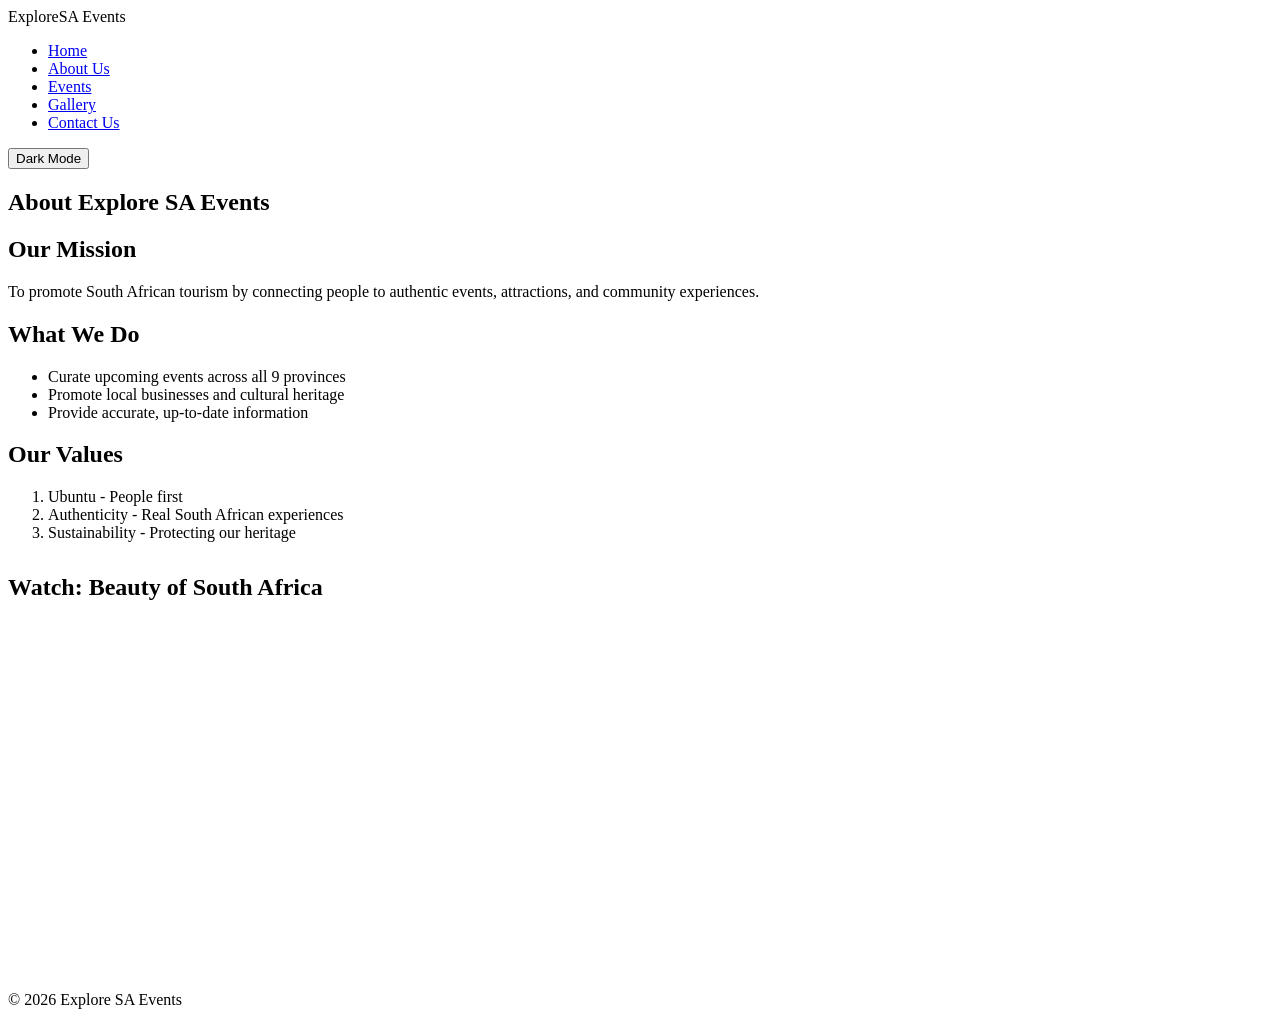
==== about.html @ 7b156994 "Add files via upload" ====
<!DOCTYPE html>
<html lang="en">
<head>
  <meta charset="UTF-8">
  <meta name="viewport" content="width=device-width, initial-scale=1.0">
  <title>About Us - Explore SA Events</title>
  <link rel="stylesheet" href="css/style.css">
</head>
<body>
<header>
  <div class="container nav-flex">
    <div class="logo">Explore<span>SA</span> Events</div>
    <nav><ul>
      <li><a href="index.html">Home</a></li>
      <li><a href="about.html" class="active">About Us</a></li>
      <li><a href="events.html">Events</a></li>
      <li><a href="gallery.html">Gallery</a></li>
      <li><a href="contact.html">Contact Us</a></li>
    </ul></nav>
    <button id="darkModeToggle" class="btn">Dark Mode</button>
  </div>
</header>

<section>
  <div class="container">
    <h1>About Explore SA Events</h1>
    <article>
      <h2>Our Mission</h2>
      <p>To promote South African tourism by connecting people to authentic events, attractions, and community experiences.</p>
      
      <h2>What We Do</h2>
      <ul>
        <li>Curate upcoming events across all 9 provinces</li>
        <li>Promote local businesses and cultural heritage</li>
        <li>Provide accurate, up-to-date information</li>
      </ul>

      <h2>Our Values</h2>
      <ol>
        <li>Ubuntu - People first</li>
        <li>Authenticity - Real South African experiences</li>
        <li>Sustainability - Protecting our heritage</li>
      </ol>
    </article>

    <div style="margin-top:2rem;">
      <h2>Watch: Beauty of South Africa</h2>
      <iframe width="100%" height="350" src="https://www.youtube.com/embed/9qTkJv7Y-R0" title="South Africa video" frameborder="0" allowfullscreen style="border-radius:15px;"></iframe>
    </div>
  </div>
</section>

<footer><div class="container"><p>&copy; 2026 Explore SA Events</p><p id="dateTime"></p></div></footer>
<script src="js/script.js"></script>
</body>
</html>
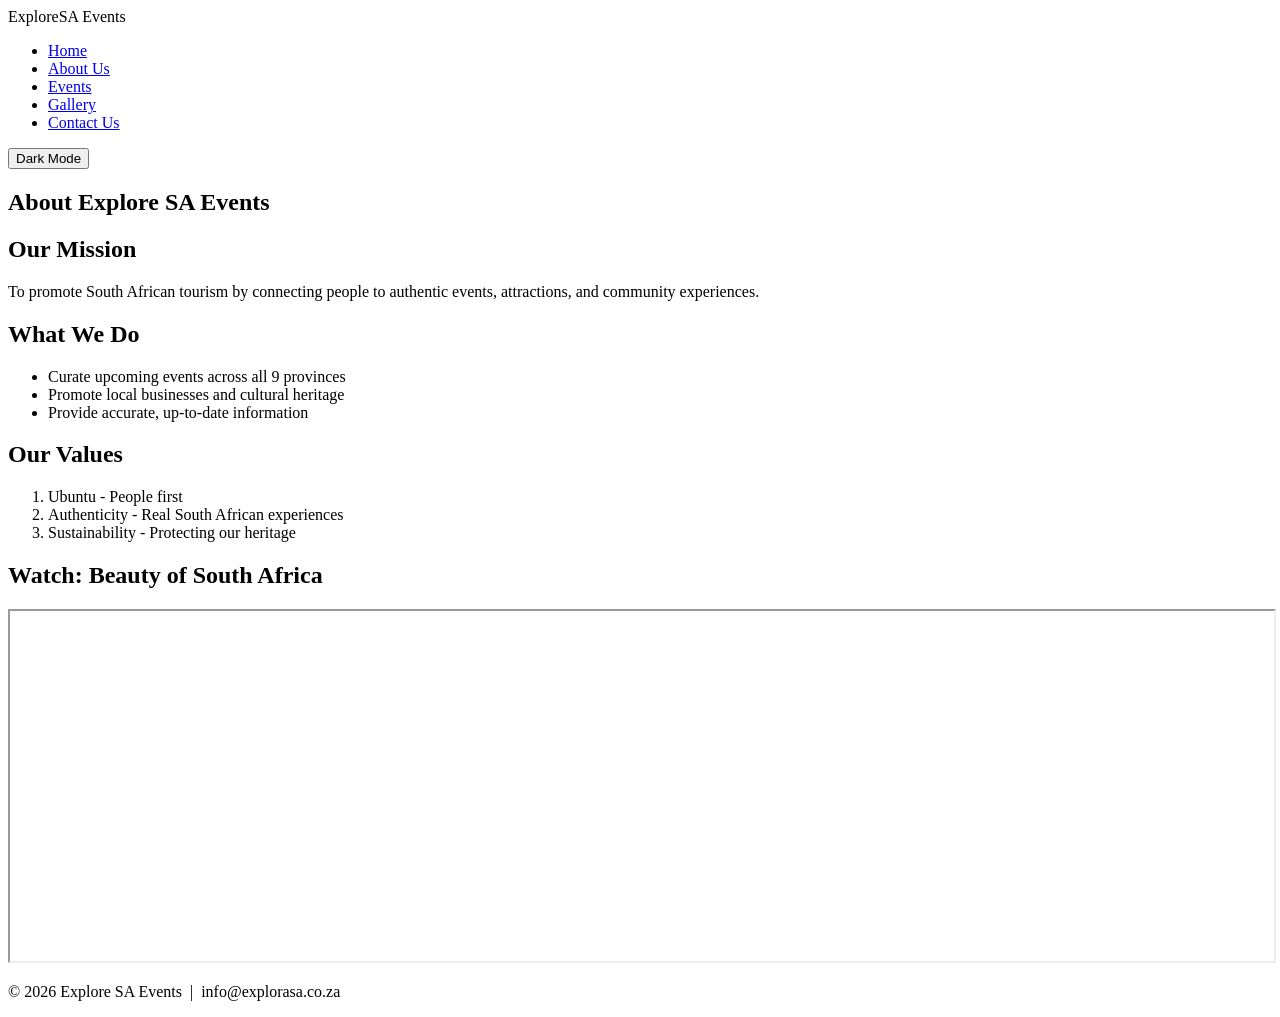
==== commit 97467a90: "Made a final check for ny remaining errors and or spelling mistakes" ====
--- a/about.html
+++ b/about.html
@@ -7,50 +7,64 @@
   <link rel="stylesheet" href="css/style.css">
 </head>
 <body>
-<header>
-  <div class="container nav-flex">
-    <div class="logo">Explore<span>SA</span> Events</div>
-    <nav><ul>
-      <li><a href="index.html">Home</a></li>
-      <li><a href="about.html" class="active">About Us</a></li>
-      <li><a href="events.html">Events</a></li>
-      <li><a href="gallery.html">Gallery</a></li>
-      <li><a href="contact.html">Contact Us</a></li>
-    </ul></nav>
-    <button id="darkModeToggle" class="btn">Dark Mode</button>
-  </div>
-</header>
+  <header class="site-header">
+    <div class="container nav-flex">
+      <div class="logo">Explore<span>SA</span> Events</div>
+      <nav aria-label="Main navigation">
+        <ul>
+          <li><a href="index.html">Home</a></li>
+          <li><a href="about.html" class="active">About Us</a></li>
+          <li><a href="events.html">Events</a></li>
+          <li><a href="gallery.html">Gallery</a></li>
+          <li><a href="contact.html">Contact Us</a></li>
+        </ul>
+      </nav>
+      <button id="darkModeToggle" class="btn btn-dark-toggle" type="button">Dark Mode</button>
+    </div>
+  </header>
 
-<section>
-  <div class="container">
-    <h1>About Explore SA Events</h1>
-    <article>
-      <h2>Our Mission</h2>
-      <p>To promote South African tourism by connecting people to authentic events, attractions, and community experiences.</p>
+  <main>
+    <section class="section">
+      <div class="container">
+        <h1>About Explore SA Events</h1>
+
+        <article class="about-article">
+          <h2>Our Mission</h2>
+          <p>To promote South African tourism by connecting people to authentic events, attractions, and community experiences.</p>
       
-      <h2>What We Do</h2>
-      <ul>
-        <li>Curate upcoming events across all 9 provinces</li>
-        <li>Promote local businesses and cultural heritage</li>
-        <li>Provide accurate, up-to-date information</li>
-      </ul>
+          <h2>What We Do</h2>
+          <ul>
+            <li>Curate upcoming events across all 9 provinces</li>
+            <li>Promote local businesses and cultural heritage</li>
+            <li>Provide accurate, up-to-date information</li>
+          </ul>
 
-      <h2>Our Values</h2>
-      <ol>
-        <li>Ubuntu - People first</li>
-        <li>Authenticity - Real South African experiences</li>
-        <li>Sustainability - Protecting our heritage</li>
-      </ol>
-    </article>
+          <h2>Our Values</h2>
+          <ol>
+            <li>Ubuntu - People first</li>
+            <li>Authenticity - Real South African experiences</li>
+            <li>Sustainability - Protecting our heritage</li>
+          </ol>
+        </article>
 
-    <div style="margin-top:2rem;">
-      <h2>Watch: Beauty of South Africa</h2>
-      <iframe width="100%" height="350" src="https://www.youtube.com/embed/9qTkJv7Y-R0" title="South Africa video" frameborder="0" allowfullscreen style="border-radius:15px;"></iframe>
+        <div class="video-wrapper">
+          <h2>Watch: Beauty of South Africa</h2>
+          <iframe width="100%" height="350"
+            src="https://www.youtube.com/embed/9qTkJv7Y-R0"
+            title="South Africa video"
+            allow="accelerometer; autoplay; clipboard-write; encrypted-media; gyroscope; picture-in-picture"
+            allowfullscreen></iframe>
+        </div>
+      </div>
+    </section>
+  </main>
+
+  <footer class="site-footer">
+    <div class="container">
+      <p>&copy; 2026 Explore SA Events &nbsp;|&nbsp; info@explorasa.co.za</p>
+      <p id="dateTime"></p>
     </div>
-  </div>
-</section>
-
-<footer><div class="container"><p>&copy; 2026 Explore SA Events</p><p id="dateTime"></p></div></footer>
-<script src="js/script.js"></script>
+  </footer>
+  <script src="js/script.js"></script>
 </body>
 </html>
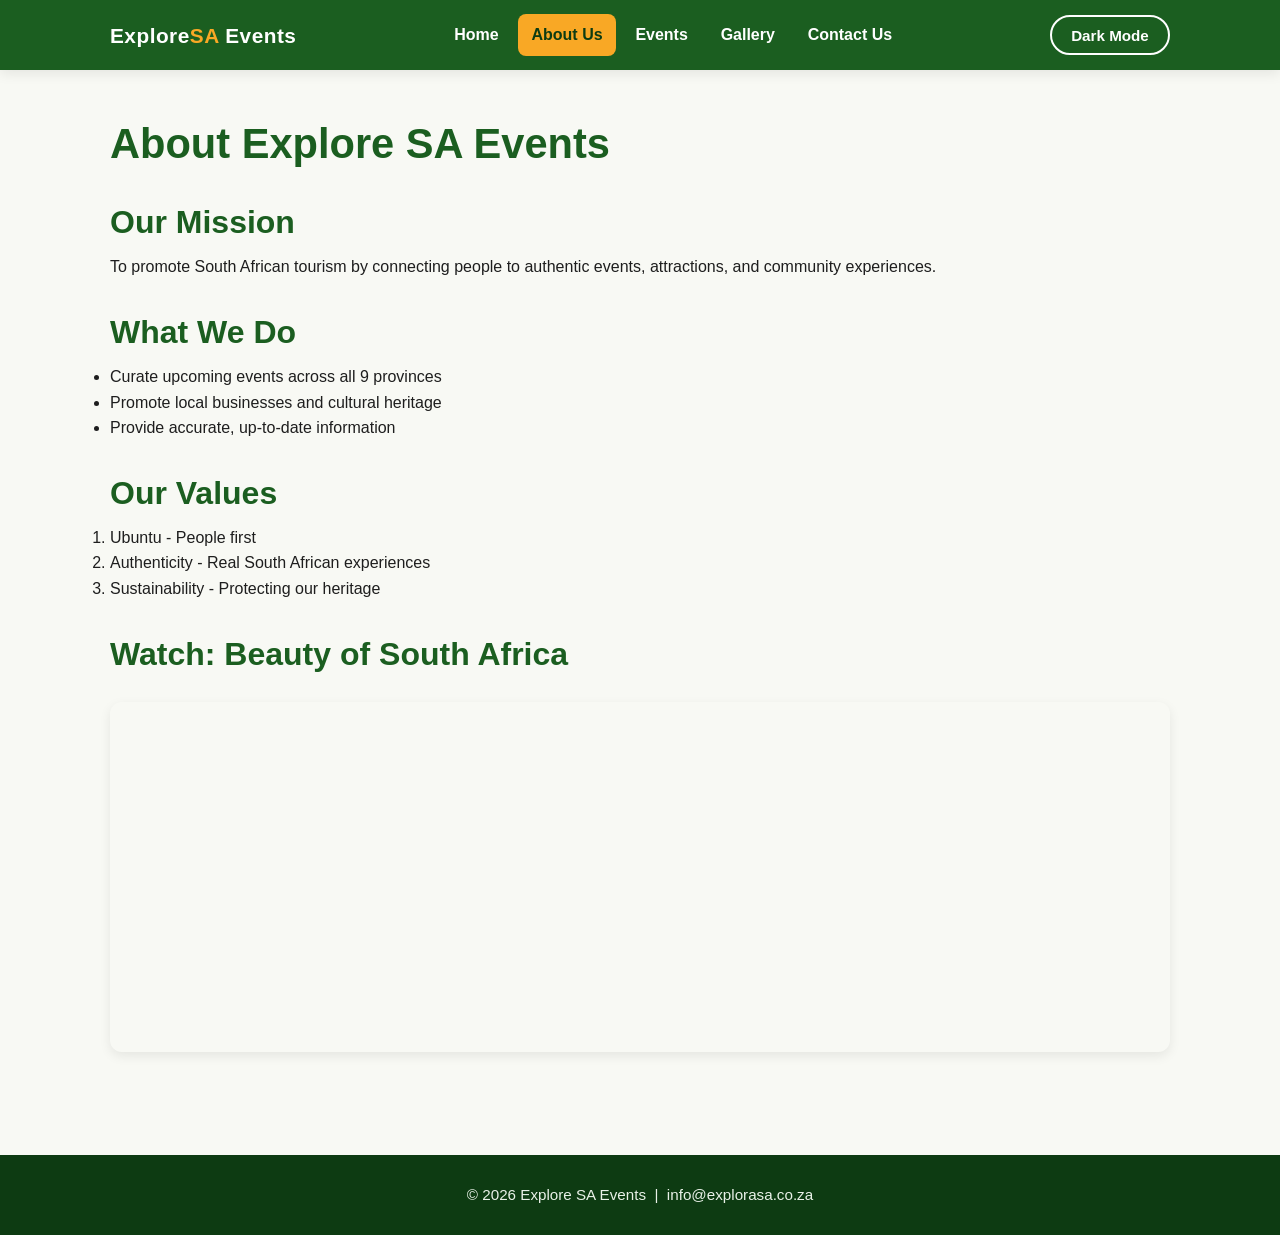
==== commit b5af8a7a: "Finished styles.css file and made a few adjustments to the html files regarding the pictures" ====
--- a/about.html
+++ b/about.html
@@ -50,7 +50,7 @@
         <div class="video-wrapper">
           <h2>Watch: Beauty of South Africa</h2>
           <iframe width="100%" height="350"
-            src="https://www.youtube.com/embed/9qTkJv7Y-R0"
+            src="https://www.youtube.com/embed/cpmTqK0JZ0U"
             title="South Africa video"
             allow="accelerometer; autoplay; clipboard-write; encrypted-media; gyroscope; picture-in-picture"
             allowfullscreen></iframe>
--- a/css/style.css
+++ b/css/style.css
@@ -0,0 +1,411 @@
+
+/* ---------- CSS Variables ---------- */
+:root {
+  --color-primary: #1b5e20;
+  --color-primary-dark: #0d3b12;
+  --color-accent: #f9a825;
+  --color-accent-dark: #c17900;
+  --color-bg: #f8f9f4;
+  --color-surface: #ffffff;
+  --color-text: #1e1e1e;
+  --color-text-muted: #555;
+  --color-border: #d8dccf;
+  --color-error: #c62828;
+  --color-success: #2e7d32;
+  --radius: 12px;
+  --shadow: 0 4px 12px rgba(0,0,0,0.08);
+  --font-body: Calibri, "Segoe UI", Arial, sans-serif;
+  --max-width: 1100px;
+}
+
+/* ---------- Dark mode ---------- */
+body.dark-mode {
+  --color-bg: #121712;
+  --color-surface: #1e241e;
+  --color-text: #eef2ea;
+  --color-text-muted: #b9c0b3;
+  --color-border: #3a423a;
+  --color-primary: #4caf50;
+  --color-primary-dark: #2e7d32;
+}
+
+/* ---------- Reset / Base ---------- */
+* { box-sizing: border-box; margin: 0; padding: 0; }
+html { scroll-behavior: smooth; }
+body {
+  font-family: var(--font-body);
+  font-size: 16px;
+  line-height: 1.6;
+  color: var(--color-text);
+  background-color: var(--color-bg);
+  transition: background-color 0.3s, color 0.3s;
+}
+
+.container {
+  width: 100%;
+  max-width: var(--max-width);
+  margin: 0 auto;
+  padding: 0 1.25rem;
+}
+
+h1, h2, h3 {
+  color: var(--color-primary);
+  line-height: 1.25;
+  margin-bottom: 0.75rem;
+}
+h1 { font-size: clamp(1.8rem, 4vw, 2.6rem); }
+h2 { font-size: clamp(1.4rem, 3vw, 2rem); margin-top: 2rem; }
+h3 { font-size: 1.2rem; }
+p { margin-bottom: 1rem; }
+a { color: var(--color-primary); text-decoration: none; }
+a:hover, a:focus { color: var(--color-accent-dark); text-decoration: underline; }
+img { max-width: 100%; display: block; }
+
+/* ---------- Header / Navigation ---------- */
+.site-header {
+  background-color: var(--color-primary);
+  color: #fff;
+  box-shadow: var(--shadow);
+  position: sticky;
+  top: 0;
+  z-index: 100;
+}
+
+.nav-flex {
+  display: flex;
+  align-items: center;
+  justify-content: space-between;
+  gap: 1rem;
+  padding: 0.9rem 1.25rem;
+  flex-wrap: wrap;
+}
+
+.logo {
+  font-size: 1.3rem;
+  font-weight: 700;
+  color: #fff;
+  letter-spacing: 0.5px;
+}
+.logo span { color: var(--color-accent); }
+
+.site-header nav ul {
+  list-style: none;
+  display: flex;
+  gap: 0.35rem;
+  flex-wrap: wrap;
+}
+.site-header nav a {
+  display: inline-block;
+  padding: 0.5rem 0.85rem;
+  color: #fff;
+  border-radius: 8px;
+  font-weight: 600;
+  transition: background-color 0.25s, color 0.25s;
+}
+.site-header nav a:hover,
+.site-header nav a:focus {
+  background-color: var(--color-accent);
+  color: var(--color-primary-dark);
+  text-decoration: none;
+}
+.site-header nav a.active {
+  background-color: var(--color-accent);
+  color: var(--color-primary-dark);
+}
+
+/* ---------- Buttons ---------- */
+.btn {
+  display: inline-block;
+  padding: 0.6rem 1.2rem;
+  border: 2px solid transparent;
+  border-radius: 999px;
+  font-family: inherit;
+  font-size: 0.95rem;
+  font-weight: 700;
+  cursor: pointer;
+  transition: transform 0.15s, background-color 0.25s, color 0.25s, border-color 0.25s;
+}
+.btn:hover { transform: translateY(-2px); }
+.btn:active { transform: translateY(0); }
+
+.btn-primary {
+  background-color: var(--color-accent);
+  color: var(--color-primary-dark);
+  border-color: var(--color-accent);
+}
+.btn-primary:hover { background-color: var(--color-accent-dark); border-color: var(--color-accent-dark); }
+
+.btn-dark-toggle {
+  background-color: transparent;
+  color: #fff;
+  border-color: #fff;
+}
+.btn-dark-toggle:hover { background-color: #fff; color: var(--color-primary); }
+
+/* ---------- Hero ---------- */
+.hero {
+  background: linear-gradient(135deg, var(--color-primary-dark), var(--color-primary)),
+              url("https://images.unsplash.com/photo-1580060839134-75a5edca2e99?ixlib=rb-4.0.3&auto=format&fit=crop&w=1600&q=80") center/cover;
+  background-blend-mode: multiply;
+  color: #fff;
+  padding: 5rem 0;
+  text-align: center;
+}
+.hero h1 { color: #fff; }
+.hero p { font-size: 1.15rem; color: #f1f1f1; margin-bottom: 1.5rem; }
+.hero .btn-primary { background-color: var(--color-accent); color: var(--color-primary-dark); }
+
+/* ---------- Sections ---------- */
+.section { padding: 3rem 0; }
+.section-alt { background-color: var(--color-surface); }
+
+/* ---------- Cards ---------- */
+.card-grid {
+  display: grid;
+  grid-template-columns: repeat(auto-fit, minmax(260px, 1fr));
+  gap: 1.5rem;
+  margin-top: 1.5rem;
+}
+.card {
+  background-color: var(--color-surface);
+  border: 1px solid var(--color-border);
+  border-radius: var(--radius);
+  overflow: hidden;
+  box-shadow: var(--shadow);
+  display: flex;
+  flex-direction: column;
+  transition: transform 0.2s, box-shadow 0.2s;
+}
+.card:hover { transform: translateY(-4px); box-shadow: 0 8px 20px rgba(0,0,0,0.12); }
+.card img { width: 100%; height: 180px; object-fit: cover; }
+.card-body { padding: 1.25rem; display: flex; flex-direction: column; gap: 0.6rem; }
+.card-body .btn { align-self: flex-start; margin-top: auto; }
+.hidden { display: none; }
+
+/* ---------- Slideshow ---------- */
+.slideshow {
+  position: relative;
+  max-width: 800px;
+  margin: 1.5rem auto 0;
+  border-radius: var(--radius);
+  overflow: hidden;
+  box-shadow: var(--shadow);
+}
+.slideshow .slide { display: none; }
+.slideshow .slide.active { display: block; }
+.slideshow img { width: 100%; height: 380px; object-fit: cover; }
+
+/* ---------- Events table ---------- */
+.table-wrapper { overflow-x: auto; margin: 1.5rem 0; }
+.events-table {
+  width: 100%;
+  border-collapse: collapse;
+  background-color: var(--color-surface);
+  border: 1px solid var(--color-border);
+  border-radius: var(--radius);
+  overflow: hidden;
+  box-shadow: var(--shadow);
+}
+.events-table caption {
+  caption-side: top;
+  font-weight: 700;
+  padding: 0.75rem;
+  color: var(--color-text-muted);
+  font-size: 0.95rem;
+}
+.events-table th, .events-table td {
+  padding: 0.85rem 1rem;
+  text-align: left;
+  border-bottom: 1px solid var(--color-border);
+}
+.events-table thead th {
+  background-color: var(--color-primary);
+  color: #fff;
+  font-weight: 700;
+  letter-spacing: 0.3px;
+}
+.events-table tbody tr:nth-child(even) { background-color: rgba(27, 94, 32, 0.05); }
+.events-table tbody tr:hover { background-color: rgba(249, 168, 37, 0.15); }
+
+/* ---------- Calculator ---------- */
+.calc-box {
+  background-color: var(--color-surface);
+  border: 1px solid var(--color-border);
+  border-left: 6px solid var(--color-accent);
+  border-radius: var(--radius);
+  padding: 1.5rem;
+  margin: 2rem 0;
+  box-shadow: var(--shadow);
+  display: grid;
+  gap: 0.75rem;
+  max-width: 480px;
+}
+.calc-box label { font-weight: 600; }
+.calc-box input,
+.calc-box select {
+  width: 100%;
+  padding: 0.65rem 0.8rem;
+  border: 1px solid var(--color-border);
+  border-radius: 8px;
+  font-family: inherit;
+  font-size: 1rem;
+  background-color: #fff;
+}
+.calc-box input:focus,
+.calc-box select:focus {
+  outline: 2px solid var(--color-accent);
+  outline-offset: 1px;
+}
+#calcResult {
+  font-weight: 700;
+  color: var(--color-primary);
+  margin-top: 0.5rem;
+  min-height: 1.5em;
+}
+
+/* ---------- Map / video wrappers ---------- */
+.map-wrapper, .video-wrapper { margin-top: 2rem; }
+.map-wrapper iframe, .video-wrapper iframe {
+  width: 100%;
+  border: 0;
+  border-radius: var(--radius);
+  box-shadow: var(--shadow);
+  margin-top: 1rem;
+}
+
+/* ---------- Gallery ---------- */
+.preview-wrapper { text-align: center; margin: 2rem 0; }
+#previewImage {
+  width: 100%;
+  max-width: 700px;
+  height: 400px;
+  object-fit: cover;
+  border-radius: var(--radius);
+  box-shadow: var(--shadow);
+  margin: 0 auto;
+}
+.gallery-grid {
+  display: grid;
+  grid-template-columns: repeat(auto-fit, minmax(180px, 1fr));
+  gap: 1rem;
+  margin-top: 1rem;
+}
+.gallery-grid img {
+  width: 100%;
+  height: 170px;
+  object-fit: cover;
+  border-radius: 10px;
+  cursor: pointer;
+  border: 3px solid transparent;
+  transition: transform 0.2s, border-color 0.2s;
+}
+.gallery-grid img:hover,
+.gallery-grid img:focus {
+  transform: scale(1.04);
+  border-color: var(--color-accent);
+  outline: none;
+}
+
+/* ---------- Contact page ---------- */
+.contact-layout {
+  display: grid;
+  grid-template-columns: 2fr 1fr;
+  gap: 2rem;
+  margin-top: 1.5rem;
+}
+#contactForm {
+  background-color: var(--color-surface);
+  border: 1px solid var(--color-border);
+  border-radius: var(--radius);
+  padding: 1.75rem;
+  box-shadow: var(--shadow);
+}
+.form-group {
+  margin-bottom: 1.1rem;
+  display: flex;
+  flex-direction: column;
+  gap: 0.35rem;
+}
+.form-group label { font-weight: 600; }
+.required { color: var(--color-error); }
+.form-group input,
+.form-group textarea {
+  width: 100%;
+  padding: 0.7rem 0.85rem;
+  border: 1px solid var(--color-border);
+  border-radius: 8px;
+  font-family: inherit;
+  font-size: 1rem;
+  background-color: #fff;
+  transition: border-color 0.2s, box-shadow 0.2s;
+}
+.form-group input:focus,
+.form-group textarea:focus {
+  outline: none;
+  border-color: var(--color-accent);
+  box-shadow: 0 0 0 3px rgba(249, 168, 37, 0.25);
+}
+.form-group input.invalid,
+.form-group textarea.invalid {
+  border-color: var(--color-error);
+  box-shadow: 0 0 0 3px rgba(198, 40, 40, 0.15);
+}
+.form-errors {
+  margin-top: 1rem;
+  color: var(--color-error);
+  font-weight: 600;
+}
+.form-errors ul { margin-left: 1.2rem; }
+.form-success {
+  margin-top: 1rem;
+  color: var(--color-success);
+  font-weight: 600;
+}
+.contact-info {
+  background-color: var(--color-surface);
+  border: 1px solid var(--color-border);
+  border-radius: var(--radius);
+  padding: 1.75rem;
+  box-shadow: var(--shadow);
+}
+.contact-info iframe {
+  width: 100%;
+  border: 0;
+  border-radius: 8px;
+  margin-top: 1rem;
+}
+
+/* ---------- Footer ---------- */
+.site-footer {
+  background-color: var(--color-primary-dark);
+  color: #e9f1e8;
+  text-align: center;
+  padding: 1.5rem 0;
+  margin-top: 3rem;
+  font-size: 0.95rem;
+}
+.site-footer p { margin: 0.25rem 0; }
+.site-footer #dateTime { color: var(--color-accent); font-size: 0.9rem; }
+
+/* ---------- Responsive ---------- */
+@media (max-width: 900px) {
+  .contact-layout { grid-template-columns: 1fr; }
+}
+
+@media (max-width: 720px) {
+  .nav-flex { flex-direction: column; align-items: flex-start; gap: 0.75rem; }
+  .site-header nav ul { justify-content: center; width: 100%; gap: 0.15rem; }
+  .site-header nav a { padding: 0.45rem 0.65rem; font-size: 0.9rem; }
+  .hero { padding: 3.5rem 0; }
+  .section { padding: 2rem 0; }
+  .gallery-grid { grid-template-columns: repeat(2, 1fr); }
+  #previewImage { height: 260px; }
+  .slideshow img { height: 240px; }
+  .calc-box { padding: 1.15rem; }
+  .events-table th, .events-table td { padding: 0.6rem 0.65rem; font-size: 0.9rem; }
+}
+
+@media (max-width: 420px) {
+  .gallery-grid { grid-template-columns: 1fr; }
+  .card-grid { grid-template-columns: 1fr; }
+}
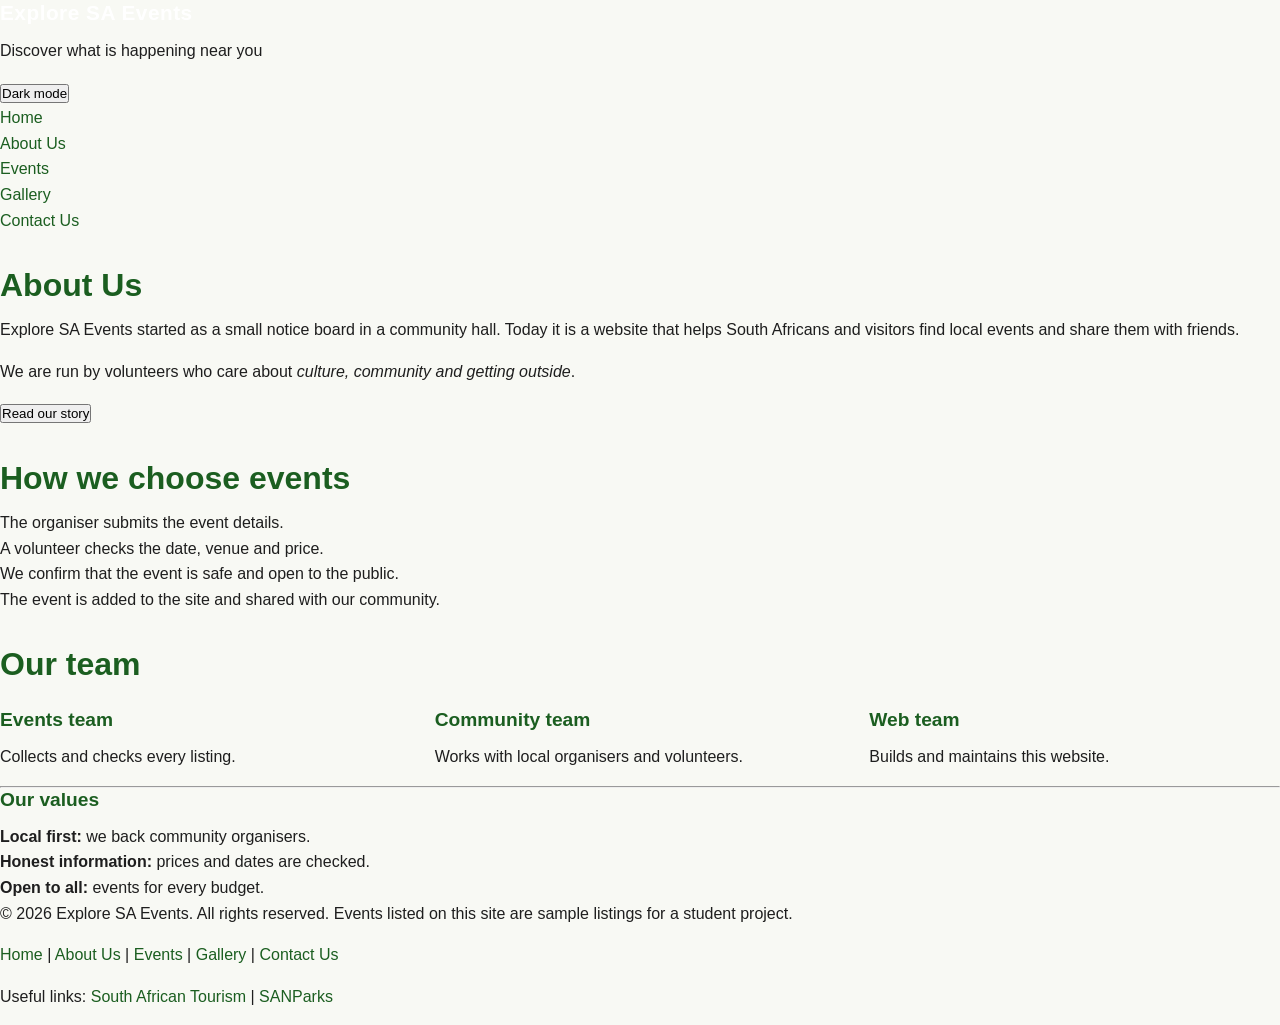
==== commit b2f68f2b: "Included JS Functionality and updated error handling" ====
--- a/about.html
+++ b/about.html
@@ -3,68 +3,92 @@
 <head>
   <meta charset="UTF-8">
   <meta name="viewport" content="width=device-width, initial-scale=1.0">
-  <title>About Us - Explore SA Events</title>
+  <meta name="description" content="Explore SA Events promotes festivals, markets, sport and heritage events across South Africa.">
+  <title>About Us | Explore SA Events</title>
   <link rel="stylesheet" href="css/style.css">
+  <script src="js/script.js" defer></script>
 </head>
 <body>
-  <header class="site-header">
-    <div class="container nav-flex">
-      <div class="logo">Explore<span>SA</span> Events</div>
-      <nav aria-label="Main navigation">
-        <ul>
+  <header id="site-header">
+    <div class="header-top">
+      <div class="brand">
+        <h1 class="logo">Explore SA Events</h1>
+        <p class="tagline">Discover what is happening near you</p>
+      </div>
+      <div class="header-tools">
+        <p id="datetime" aria-live="off"></p>
+        <button type="button" id="theme-toggle" aria-pressed="false">Dark mode</button>
+      </div>
+    </div>
+    <nav aria-label="Main navigation">
+      <ul>
           <li><a href="index.html">Home</a></li>
-          <li><a href="about.html" class="active">About Us</a></li>
+          <li><a href="about.html" class="active" aria-current="page">About Us</a></li>
           <li><a href="events.html">Events</a></li>
           <li><a href="gallery.html">Gallery</a></li>
           <li><a href="contact.html">Contact Us</a></li>
-        </ul>
-      </nav>
-      <button id="darkModeToggle" class="btn btn-dark-toggle" type="button">Dark Mode</button>
-    </div>
+      </ul>
+    </nav>
   </header>
 
-  <main>
-    <section class="section">
-      <div class="container">
-        <h1>About Explore SA Events</h1>
+  <main id="content">
+    <section class="panel">
+      <h2>About Us</h2>
+      <p>Explore SA Events started as a small notice board in a community hall. Today it is a website that helps South Africans and visitors find local events and share them with friends.</p>
+      <p>We are run by volunteers who care about <em>culture, community and getting outside</em>.</p>
+      <button type="button" class="toggle-btn" data-toggle="story" aria-expanded="false" aria-controls="story">Read our story</button>
+      <div id="story" class="hidden-content" hidden>
+        <p>We began with a single weekend market and a printed list of stall holders. Word spread, more organisers asked to be added, and the list moved online. We now feature events from music nights to heritage walks.</p>
+        <p>Every event on the site is checked by a volunteer before it is published.</p>
+      </div>
+    </section>
 
-        <article class="about-article">
-          <h2>Our Mission</h2>
-          <p>To promote South African tourism by connecting people to authentic events, attractions, and community experiences.</p>
-      
-          <h2>What We Do</h2>
-          <ul>
-            <li>Curate upcoming events across all 9 provinces</li>
-            <li>Promote local businesses and cultural heritage</li>
-            <li>Provide accurate, up-to-date information</li>
-          </ul>
+    <section class="panel">
+      <h2>How we choose events</h2>
+      <ol>
+        <li>The organiser submits the event details.</li>
+        <li>A volunteer checks the date, venue and price.</li>
+        <li>We confirm that the event is safe and open to the public.</li>
+        <li>The event is added to the site and shared with our community.</li>
+      </ol>
+    </section>
 
-          <h2>Our Values</h2>
-          <ol>
-            <li>Ubuntu - People first</li>
-            <li>Authenticity - Real South African experiences</li>
-            <li>Sustainability - Protecting our heritage</li>
-          </ol>
+    <section class="panel">
+      <h2>Our team</h2>
+      <div class="card-grid">
+        <article class="info-card">
+          <h3>Events team</h3>
+          <p>Collects and checks every listing.</p>
         </article>
-
-        <div class="video-wrapper">
-          <h2>Watch: Beauty of South Africa</h2>
-          <iframe width="100%" height="350"
-            src="https://www.youtube.com/embed/cpmTqK0JZ0U"
-            title="South Africa video"
-            allow="accelerometer; autoplay; clipboard-write; encrypted-media; gyroscope; picture-in-picture"
-            allowfullscreen></iframe>
-        </div>
+        <article class="info-card">
+          <h3>Community team</h3>
+          <p>Works with local organisers and volunteers.</p>
+        </article>
+        <article class="info-card">
+          <h3>Web team</h3>
+          <p>Builds and maintains this website.</p>
+        </article>
       </div>
+      <hr>
+      <h3>Our values</h3>
+      <ul>
+        <li><strong>Local first:</strong> we back community organisers.</li>
+        <li><strong>Honest information:</strong> prices and dates are checked.</li>
+        <li><strong>Open to all:</strong> events for every budget.</li>
+      </ul>
     </section>
   </main>
 
-  <footer class="site-footer">
-    <div class="container">
-      <p>&copy; 2026 Explore SA Events &nbsp;|&nbsp; info@explorasa.co.za</p>
-      <p id="dateTime"></p>
-    </div>
+  <footer id="site-footer">
+    <p>&copy; 2026 Explore SA Events. All rights reserved. Events listed on this site are sample listings for a student project.</p>
+    <p>
+      <a href="index.html">Home</a> | <a href="about.html">About Us</a> | <a href="events.html">Events</a> | <a href="gallery.html">Gallery</a> | <a href="contact.html">Contact Us</a>
+    </p>
+    <p>
+      Useful links:
+      <a href="https://www.southafrica.net" target="_blank" rel="noopener">South African Tourism</a> |
+      <a href="https://www.sanparks.org" target="_blank" rel="noopener">SANParks</a>
+    </p>
   </footer>
-  <script src="js/script.js"></script>
 </body>
-</html>+</html>
